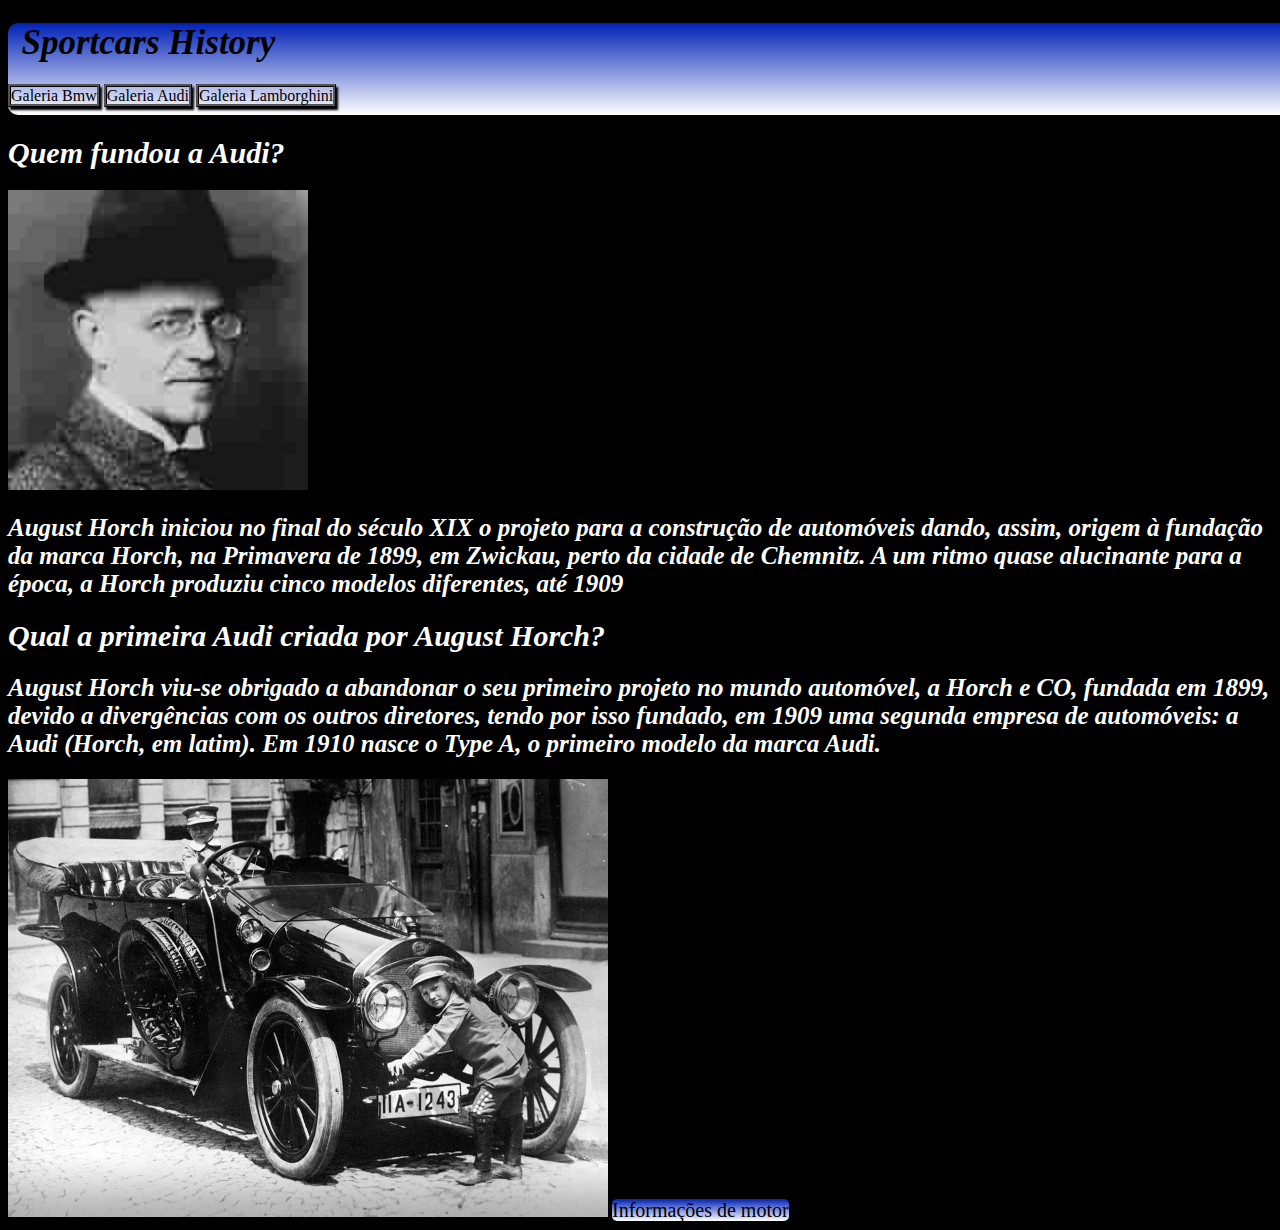
==== INDEXAUDI.HTML @ 4327dabf "Add files via upload" ====
<!DOCTYPE html>
<html lang="en">
<head>
    <meta charset="UTF-8">
    <meta name="viewport" content="width=device-width, initial-scale=1.0">
    <title>Document</title>
</head>
<style>

body{
    background-color: black;
    overflow-x: hidden;
}

    .titulo {
    transform: translateX(+1%);
    font-style: italic;
    justify-content: center;
    font-size: 35px;
    animation: titulo 5s infinite;
}

@keyframes titulo {
    0% {
        color: black;
    }

    10% {
        color: black;
    }

    15% {
        color: white;
    }

    20% {
        color: white;
    }
}

.botões {
    width: 1349px;
    height: 92px;
    background-image: linear-gradient(#0021b6, #ffffff);
    border-radius: 10px;
}

.btnbmw {
    text-decoration: none;
    color: black;
    box-shadow: 2px 3px 2px;
    border-color: black;
    border-style: ridge;
    cursor: pointer;
}

.btnAudi {
    text-decoration: none;
    color: black;
    box-shadow: 2px 3px 2px;
    border-color: black;
    border-style: ridge;
    cursor: pointer;
}

.btnLambo {
    text-decoration: none;
    color: black;
    box-shadow: 2px 3px 2px;
    border-color: black;
    border-style: ridge;
    cursor: pointer;
}

.linha1{
    color: white;
    font-size: 30px;
    font-style: italic;
}

.imgaudi{
width: 300px;
height: 300px;
}

.August{
    color: white;
    font-size: 25px;
    font-style: italic;
}

.motoraudi{
    width: 658px;
    height: 92px;
    background-image: linear-gradient(#0021b6, #ffffff);
    border-radius: 5px;
    font-size: 20px;
    text-decoration: none;
    color: rgb(0, 0, 0);
}

</style>
<body>
    <section>
        <div class="botões">
            <h1 class="titulo">Sportcars History</h1>
<a class="btnbmw" href="indexBMW.html">Galeria Bmw</a>
            <a class="btnAudi" href="INDEXAUDI.HTML">Galeria Audi</a>
            <a class="btnLambo" href="">Galeria Lamborghini</a>
        </div>
    </section>

    <section>
        <div>
            <h1 class="linha1" >Quem fundou a Audi?</h1>
            <img class="imgaudi" src="FundadordaAudi.jpg" alt="Fundador da Audi August Horch">
       <h2 class="August">August Horch iniciou no final do século XIX o projeto para a construção de automóveis dando, assim, origem à fundação da marca Horch, na Primavera de 1899, em Zwickau, perto da cidade de Chemnitz. A um ritmo quase alucinante para a época, a Horch produziu cinco modelos diferentes, até 1909</h2>
        </div>
    </section>

<section>
    <div>
        
        <h1 class="linha1">Qual a primeira Audi criada por August Horch?</h1>
<h2 class="August" >August Horch viu-se obrigado a abandonar o seu primeiro projeto no mundo automóvel, a Horch e CO, fundada em 1899, devido a divergências com os outros diretores, tendo por isso fundado, em 1909 uma segunda empresa de automóveis: a Audi (Horch, em latim). Em 1910 nasce o Type A, o primeiro modelo da marca Audi.</h2>    
<img src="audi-typy-a.jpg" alt="AuditypeA, criada em 1910 ">    
<a class="motoraudi" href="INDEXMOTORaudi.html">Informações de motor</a>
</div>
</section>

</body>
</html>
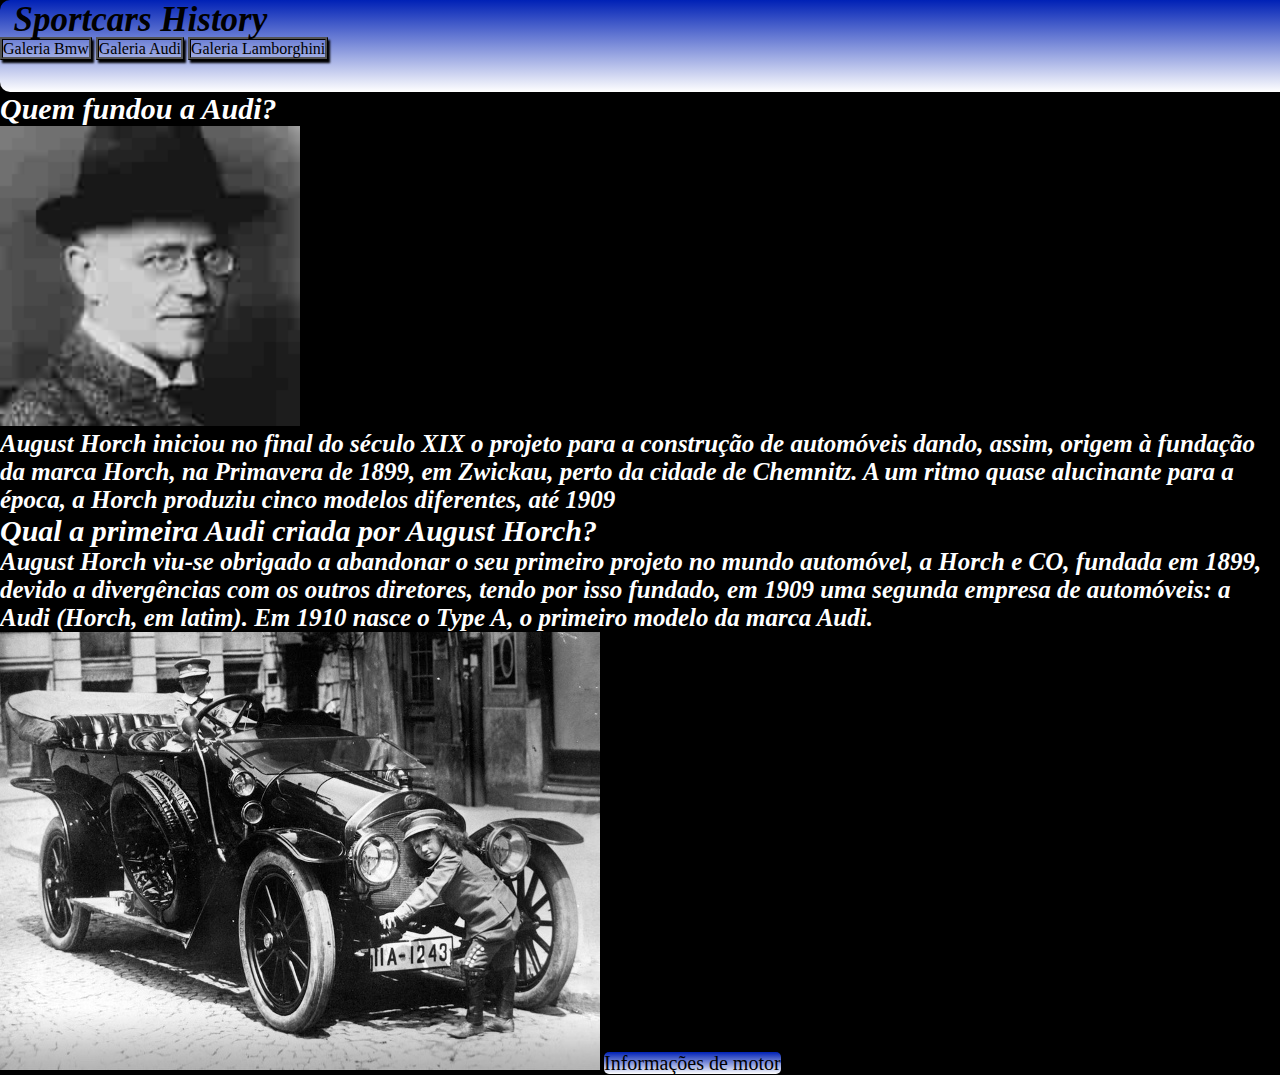
==== commit d4e4c42b: "Add files via upload" ====
--- a/INDEXAUDI.HTML
+++ b/INDEXAUDI.HTML
@@ -6,7 +6,10 @@
     <title>Document</title>
 </head>
 <style>
-
+*{
+    margin: 0%;
+    padding:0%;
+}
 body{
     background-color: black;
     overflow-x: hidden;
